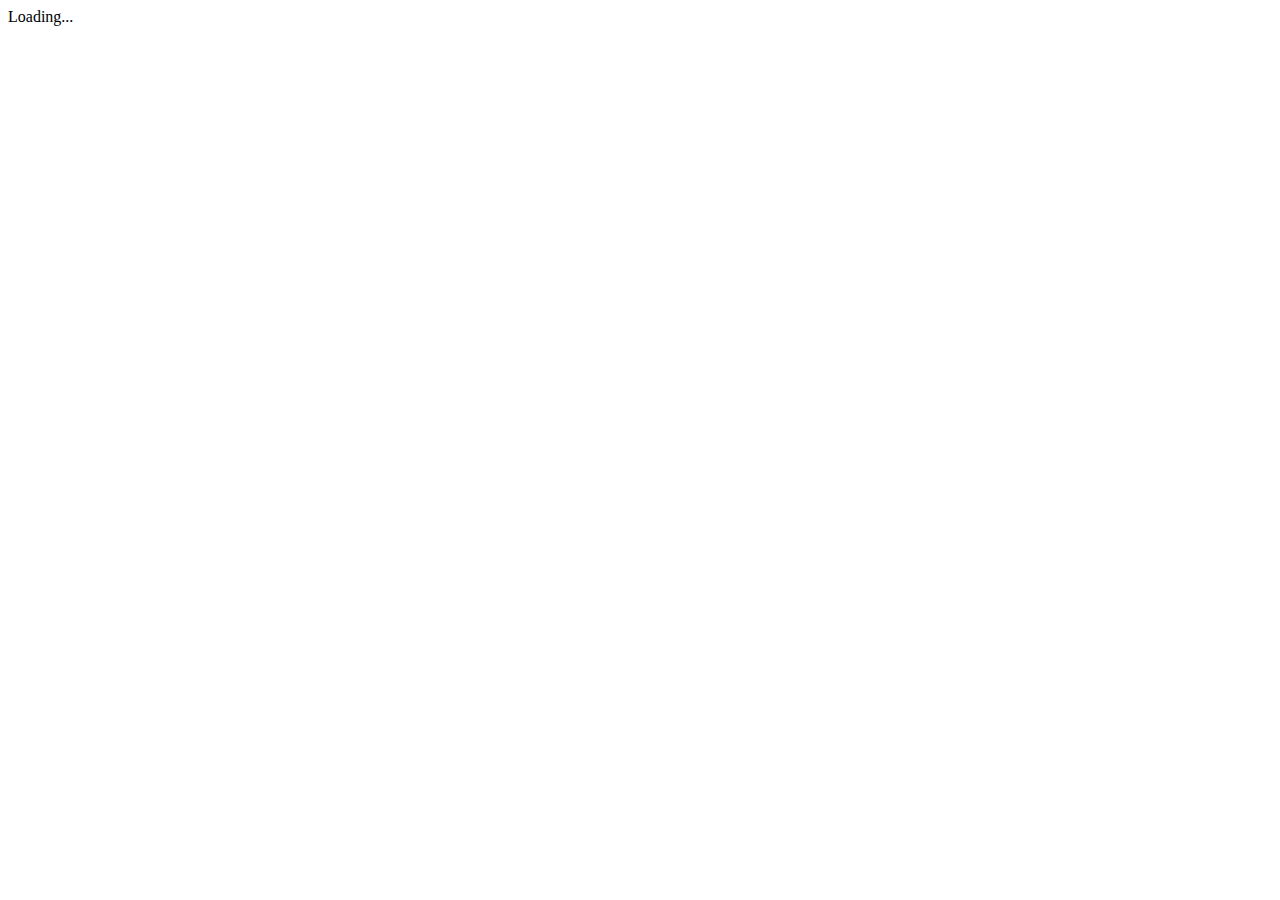
==== web/index.html @ aaa52507 "Base web project" ====
<!doctype html>
<html>
    <head>
        <meta charset="utf-8" />
        <link rel="stylesheet" href="style.css" />

        <title>self care jam 2</title>
    </head>
    <body>
        <div id="app-container">Loading...</div>
        <script type="application/dart" src="./main.dart"></script>
        <script src="packages/browser/dart.js"></script>
    </body>
</html>
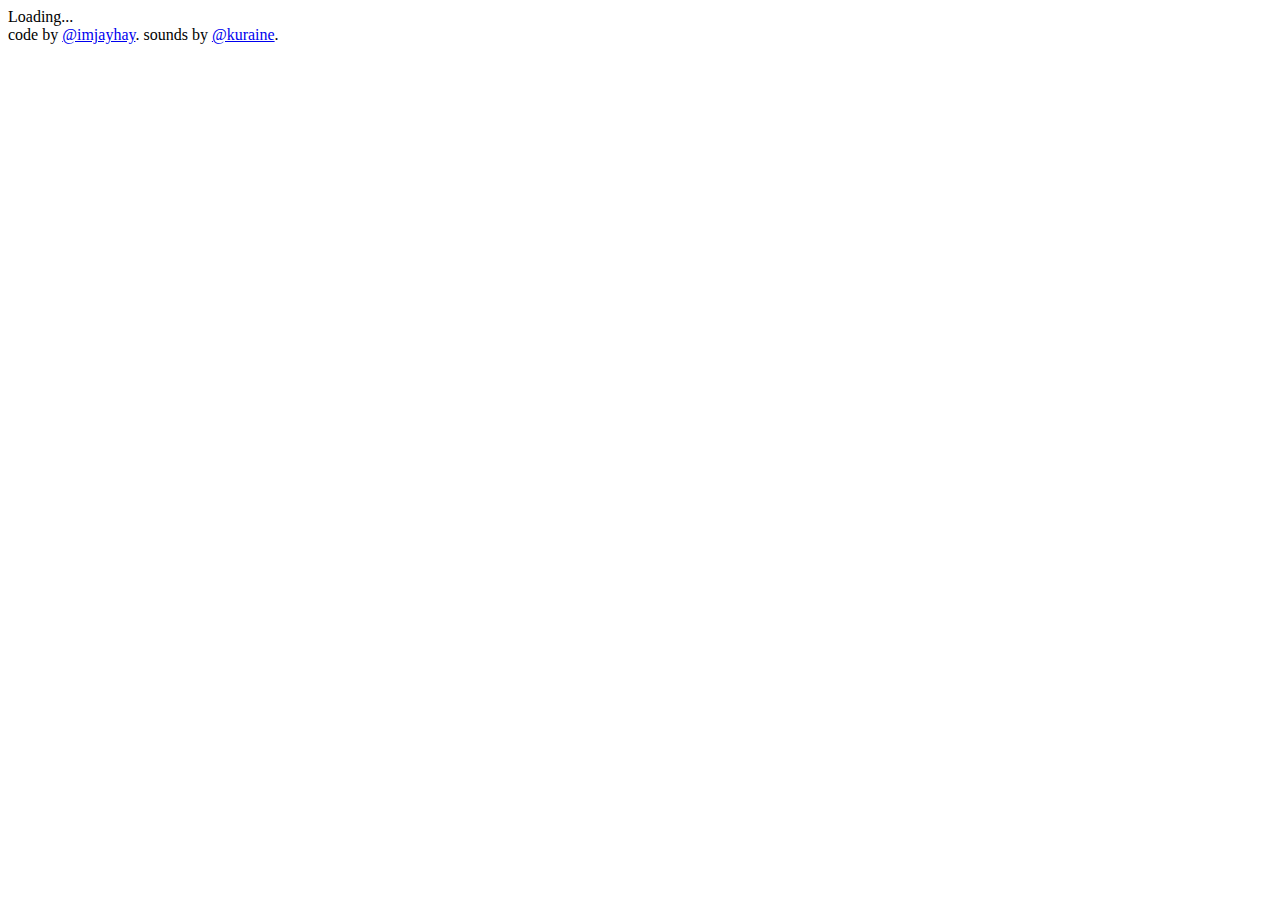
==== commit 15d9e25b: "Add credits" ====
--- a/web/index.html
+++ b/web/index.html
@@ -1,14 +1,32 @@
 <!doctype html>
 <html>
-    <head>
-        <meta charset="utf-8" />
-        <link rel="stylesheet" href="style.css" />
 
-        <title>self care jam 2</title>
-    </head>
-    <body>
-        <div id="app-container">Loading...</div>
-        <script type="application/dart" src="./main.dart"></script>
-        <script src="packages/browser/dart.js"></script>
-    </body>
+<head>
+    <meta charset="utf-8" />
+    <meta name="viewport" content="width=device-width, user-scalable=no, initial-scale=1.0" />
+    <link rel="stylesheet" href="style.css" />
+
+    <title>composition</title>
+</head>
+
+<body>
+    <div id="app-container">
+        <div id="loading-indicator">Loading...</div>
+
+        <div id="post-load" style="display:none">
+            <div id="prompt">Tell me about yourself
+                <button id="play">playback</button>
+            </div>
+            <div id="type" contenteditable="true"></div>
+        </div>
+        <div id="credits">
+            code by
+            <a href="//twitter.com/imjayhay">@imjayhay</a>. sounds by
+            <a href="//twitter.com/kuraine">@kuraine</a>.
+        </div>
+    </div>
+    <script type="application/dart" src="./main.dart"></script>
+    <script src="packages/browser/dart.js"></script>
+</body>
+
 </html>